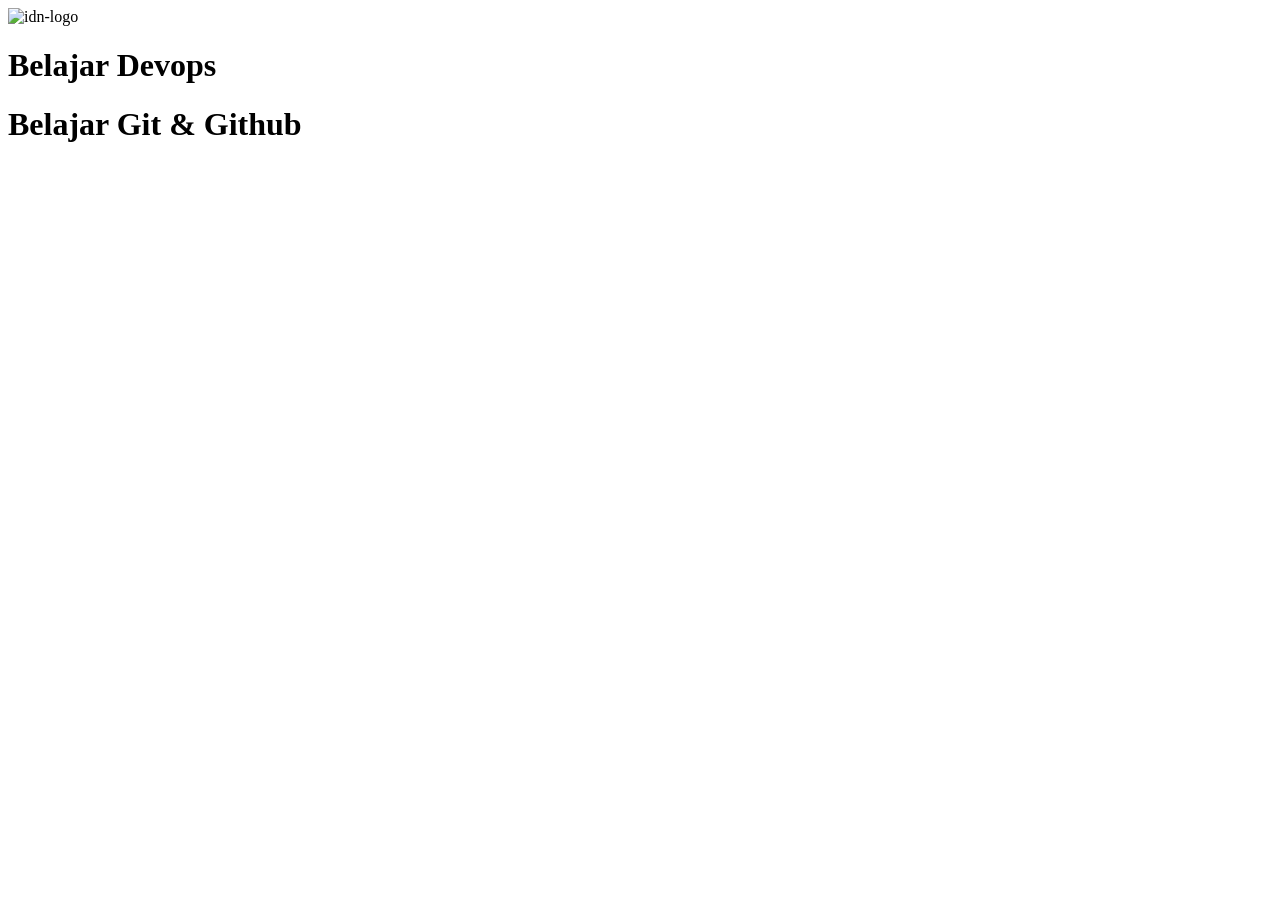
==== public/index.html @ 840cdb7e "Fix HTML structure by adding a new heading for Git & Github" ====
<!DOCTYPE html>
<html lang="en">
<head>
    <meta charset="UTF-8">
    <meta http-equiv="X-UA-Compatible" content="IE=edge">
    <meta name="viewport" content="width=device-width, initial-scale=1.0">
    <title>Training DevOps</title>
    <link rel="stylesheet" href="stylesheet/style.css">
</head>
<body>
    <img class="logo" src="./images/idn-logo.png" alt="idn-logo">
    <h1>Belajar Devops</h1>
    <h1>Belajar Git & Github</h1>
</body>
</html>
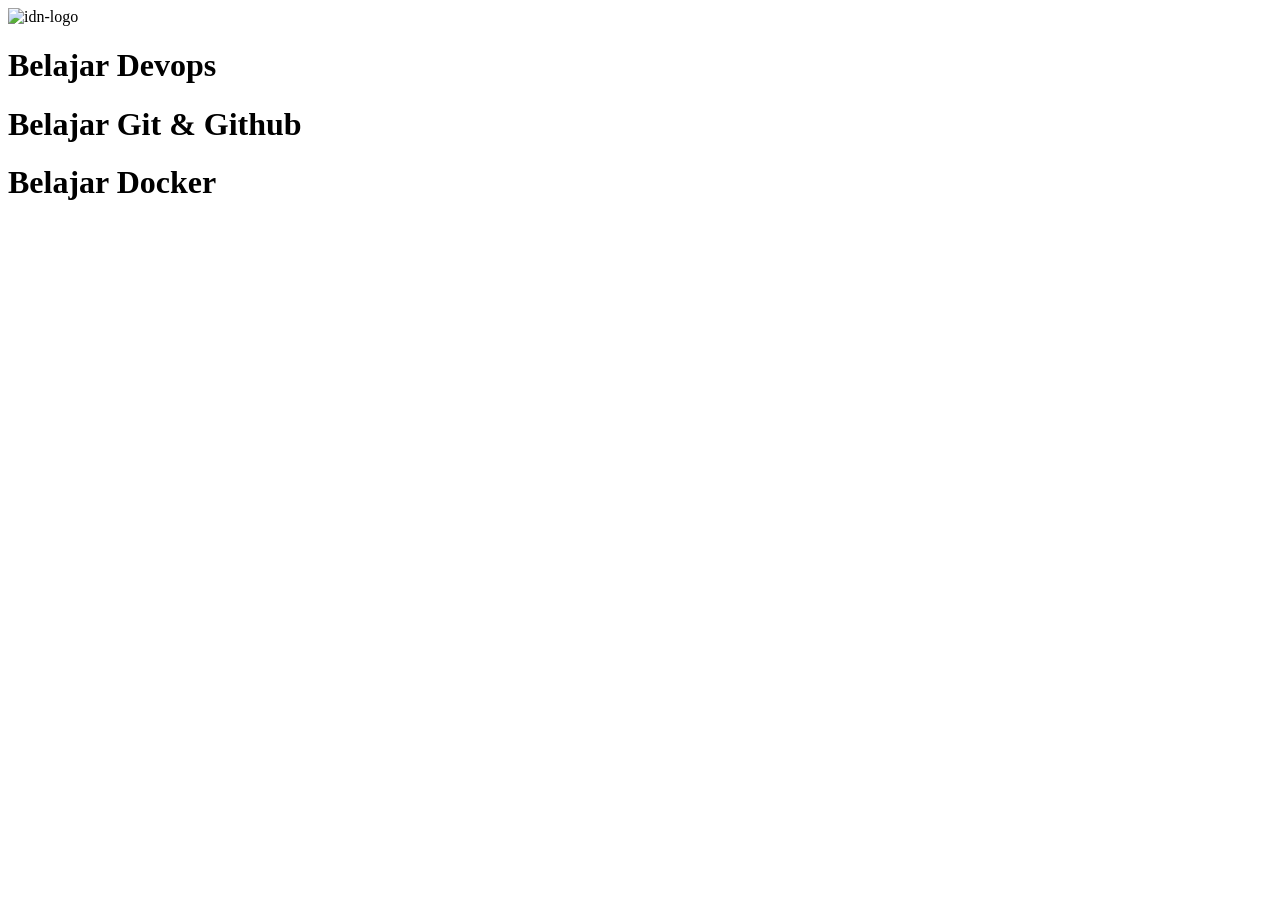
==== commit 26b357af: "Add heading for Docker learning section in index.html" ====
--- a/public/index.html
+++ b/public/index.html
@@ -11,5 +11,6 @@
     <img class="logo" src="./images/idn-logo.png" alt="idn-logo">
     <h1>Belajar Devops</h1>
     <h1>Belajar Git & Github</h1>
+    <h1>Belajar Docker</h1>
 </body>
 </html>
